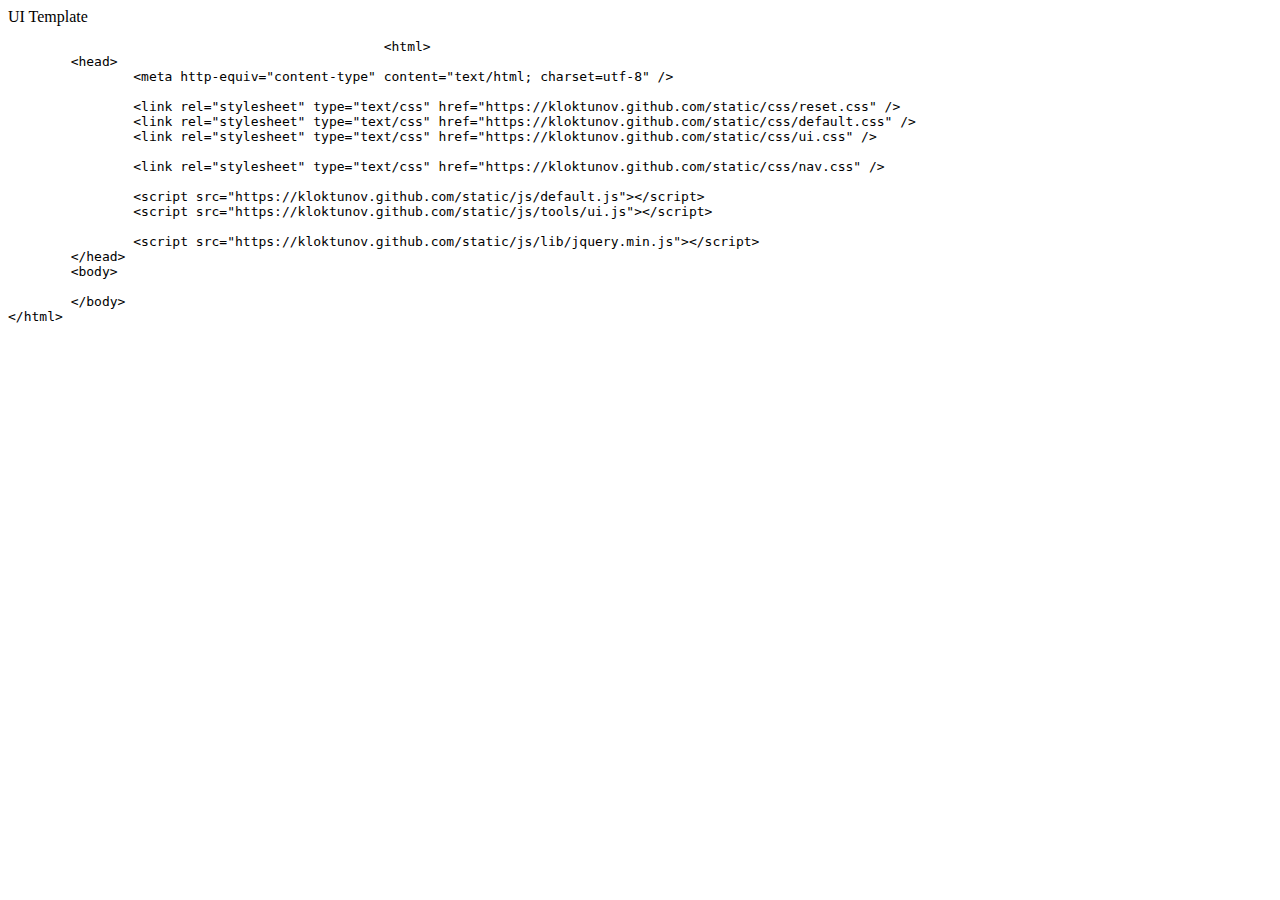
==== index.html @ 2763b74c "create index page" ====
<html>
	<head>

		<meta http-equiv="content-type" content="text/html; charset=utf-8" />

		<link rel="stylesheet" type="text/css" href="/static/css/reset.css" />
		<link rel="stylesheet" type="text/css" href="/static/css/default.css" />
		<link rel="stylesheet" type="text/css" href="/static/css/ui.css" />


		<script src="/static/js/default.js"></script>
		<script src="/static/js/tools/ui.js"></script>

		<script src="/static/js/lib/jquery.min.js"></script>

		<title>Quack UI Template</title>


		<!-- highlight.js -->
		<link rel="stylesheet" href="/static/highlightsjs/styles/atom-one-dark.css">
		<script src="/static/highlightsjs/highlight.pack.js"></script>
		<script>hljs.initHighlightingOnLoad();</script>
		<!-- highlight.js -->
		<link rel="stylesheet" type="text/css" href="/static/css/nav.css" />

	</head>
	<body>

			<div class="center">
				<div class="main">
					
					<div class="title">UI Template</div>

					<pre class="insert_code">
						<code class="html">&lt;html&gt;<br/>	&lt;head&gt;<br/>		&lt;meta http-equiv=&quot;content-type&quot; content=&quot;text/html; charset=utf-8&quot; /&gt;<br/><br/>		&lt;link rel=&quot;stylesheet&quot; type=&quot;text/css&quot; href=&quot;https://kloktunov.github.com/static/css/reset.css&quot; /&gt;<br/>		&lt;link rel=&quot;stylesheet&quot; type=&quot;text/css&quot; href=&quot;https://kloktunov.github.com/static/css/default.css&quot; /&gt;<br/>		&lt;link rel=&quot;stylesheet&quot; type=&quot;text/css&quot; href=&quot;https://kloktunov.github.com/static/css/ui.css&quot; /&gt;<br/><br/>		&lt;link rel=&quot;stylesheet&quot; type=&quot;text/css&quot; href=&quot;https://kloktunov.github.com/static/css/nav.css&quot; /&gt;<br/><br/>		&lt;script src=&quot;https://kloktunov.github.com/static/js/default.js&quot;&gt;&lt;/script&gt;<br/>		&lt;script src=&quot;https://kloktunov.github.com/static/js/tools/ui.js&quot;&gt;&lt;/script&gt;<br/><br/>		&lt;script src=&quot;https://kloktunov.github.com/static/js/lib/jquery.min.js&quot;&gt;&lt;/script&gt;<br/>	&lt;/head&gt;<br/>	&lt;body&gt;<br/>		<br/>	&lt;/body&gt;<br/>&lt;/html&gt;</code>
					</pre>

					</div>
				</div>
			</div>

	</body>
</html>
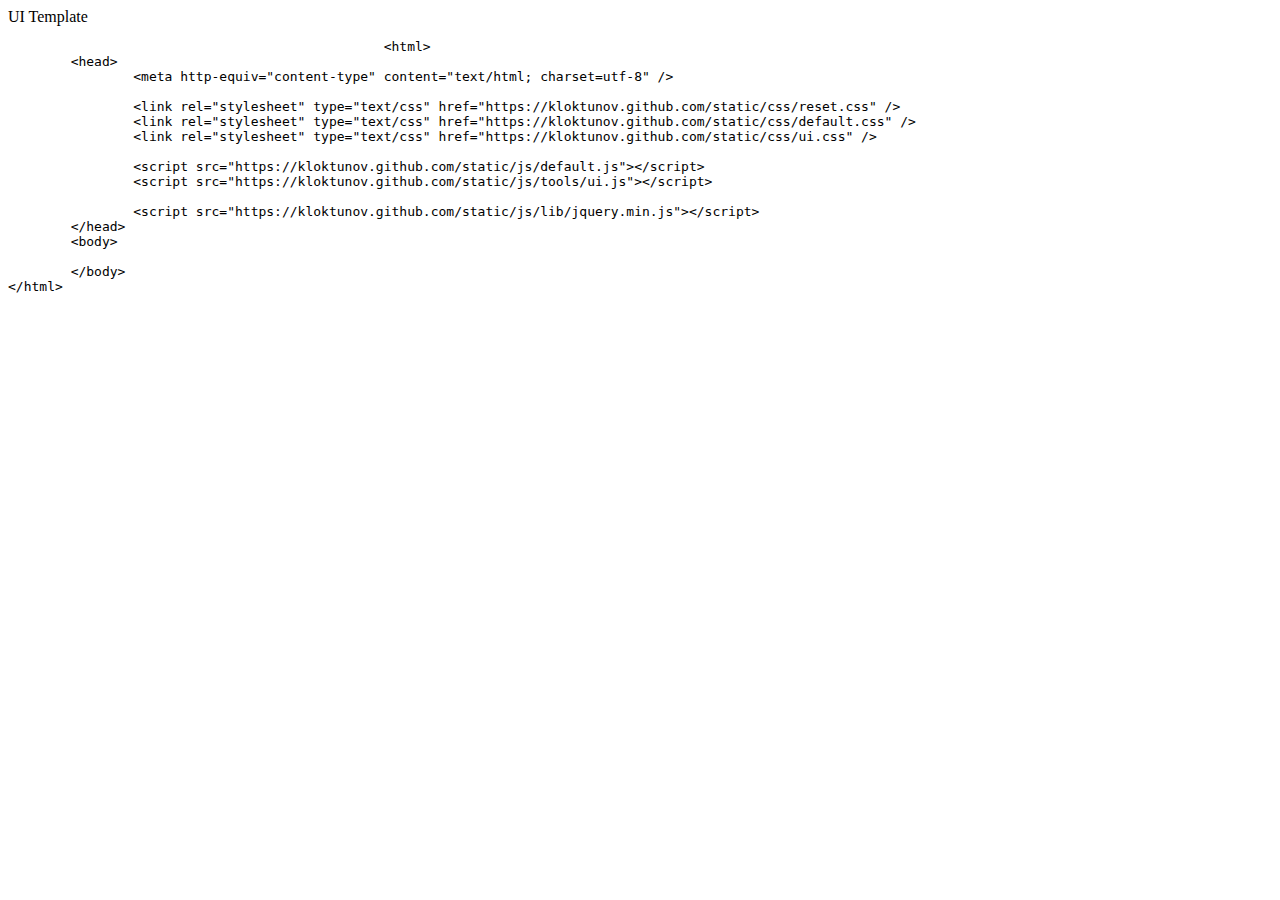
==== commit 743cacfe: "update index page #1" ====
--- a/index.html
+++ b/index.html
@@ -32,7 +32,7 @@
 					<div class="title">UI Template</div>
 
 					<pre class="insert_code">
-						<code class="html">&lt;html&gt;<br/>	&lt;head&gt;<br/>		&lt;meta http-equiv=&quot;content-type&quot; content=&quot;text/html; charset=utf-8&quot; /&gt;<br/><br/>		&lt;link rel=&quot;stylesheet&quot; type=&quot;text/css&quot; href=&quot;https://kloktunov.github.com/static/css/reset.css&quot; /&gt;<br/>		&lt;link rel=&quot;stylesheet&quot; type=&quot;text/css&quot; href=&quot;https://kloktunov.github.com/static/css/default.css&quot; /&gt;<br/>		&lt;link rel=&quot;stylesheet&quot; type=&quot;text/css&quot; href=&quot;https://kloktunov.github.com/static/css/ui.css&quot; /&gt;<br/><br/>		&lt;link rel=&quot;stylesheet&quot; type=&quot;text/css&quot; href=&quot;https://kloktunov.github.com/static/css/nav.css&quot; /&gt;<br/><br/>		&lt;script src=&quot;https://kloktunov.github.com/static/js/default.js&quot;&gt;&lt;/script&gt;<br/>		&lt;script src=&quot;https://kloktunov.github.com/static/js/tools/ui.js&quot;&gt;&lt;/script&gt;<br/><br/>		&lt;script src=&quot;https://kloktunov.github.com/static/js/lib/jquery.min.js&quot;&gt;&lt;/script&gt;<br/>	&lt;/head&gt;<br/>	&lt;body&gt;<br/>		<br/>	&lt;/body&gt;<br/>&lt;/html&gt;</code>
+						<code class="html">&lt;html&gt;<br/>	&lt;head&gt;<br/>		&lt;meta http-equiv=&quot;content-type&quot; content=&quot;text/html; charset=utf-8&quot; /&gt;<br/><br/>		&lt;link rel=&quot;stylesheet&quot; type=&quot;text/css&quot; href=&quot;https://kloktunov.github.com/static/css/reset.css&quot; /&gt;<br/>		&lt;link rel=&quot;stylesheet&quot; type=&quot;text/css&quot; href=&quot;https://kloktunov.github.com/static/css/default.css&quot; /&gt;<br/>		&lt;link rel=&quot;stylesheet&quot; type=&quot;text/css&quot; href=&quot;https://kloktunov.github.com/static/css/ui.css&quot; /&gt;<br/><br/>		&lt;script src=&quot;https://kloktunov.github.com/static/js/default.js&quot;&gt;&lt;/script&gt;<br/>		&lt;script src=&quot;https://kloktunov.github.com/static/js/tools/ui.js&quot;&gt;&lt;/script&gt;<br/><br/>		&lt;script src=&quot;https://kloktunov.github.com/static/js/lib/jquery.min.js&quot;&gt;&lt;/script&gt;<br/>	&lt;/head&gt;<br/>	&lt;body&gt;<br/>		<br/>	&lt;/body&gt;<br/>&lt;/html&gt;</code>
 					</pre>
 
 					</div>
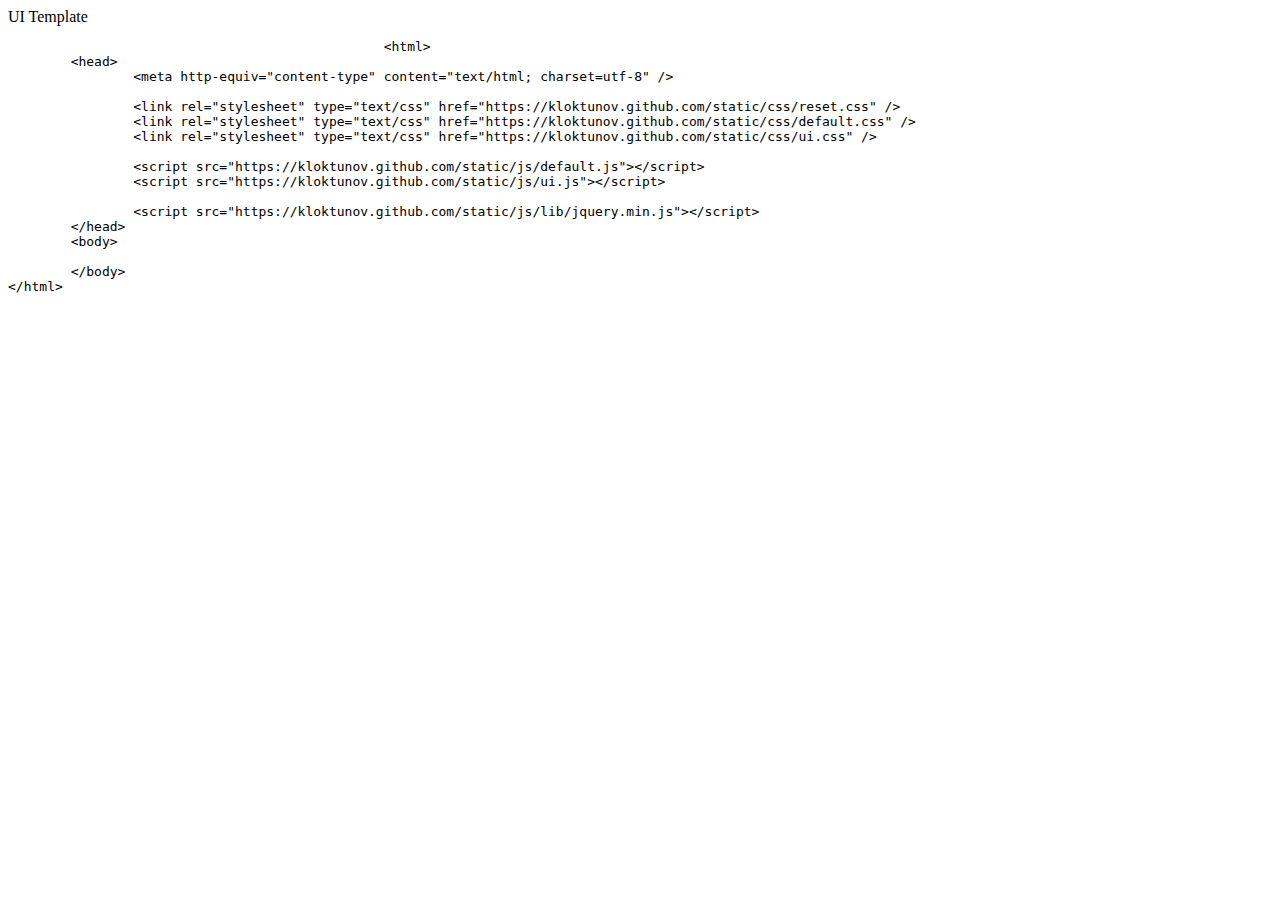
==== commit 86e10f83: "update index #1" ====
--- a/index.html
+++ b/index.html
@@ -32,7 +32,7 @@
 					<div class="title">UI Template</div>
 
 					<pre class="insert_code">
-						<code class="html">&lt;html&gt;<br/>	&lt;head&gt;<br/>		&lt;meta http-equiv=&quot;content-type&quot; content=&quot;text/html; charset=utf-8&quot; /&gt;<br/><br/>		&lt;link rel=&quot;stylesheet&quot; type=&quot;text/css&quot; href=&quot;https://kloktunov.github.com/static/css/reset.css&quot; /&gt;<br/>		&lt;link rel=&quot;stylesheet&quot; type=&quot;text/css&quot; href=&quot;https://kloktunov.github.com/static/css/default.css&quot; /&gt;<br/>		&lt;link rel=&quot;stylesheet&quot; type=&quot;text/css&quot; href=&quot;https://kloktunov.github.com/static/css/ui.css&quot; /&gt;<br/><br/>		&lt;script src=&quot;https://kloktunov.github.com/static/js/default.js&quot;&gt;&lt;/script&gt;<br/>		&lt;script src=&quot;https://kloktunov.github.com/static/js/tools/ui.js&quot;&gt;&lt;/script&gt;<br/><br/>		&lt;script src=&quot;https://kloktunov.github.com/static/js/lib/jquery.min.js&quot;&gt;&lt;/script&gt;<br/>	&lt;/head&gt;<br/>	&lt;body&gt;<br/>		<br/>	&lt;/body&gt;<br/>&lt;/html&gt;</code>
+						<code class="html">&lt;html&gt;<br/>	&lt;head&gt;<br/>		&lt;meta http-equiv=&quot;content-type&quot; content=&quot;text/html; charset=utf-8&quot; /&gt;<br/><br/>		&lt;link rel=&quot;stylesheet&quot; type=&quot;text/css&quot; href=&quot;https://kloktunov.github.com/static/css/reset.css&quot; /&gt;<br/>		&lt;link rel=&quot;stylesheet&quot; type=&quot;text/css&quot; href=&quot;https://kloktunov.github.com/static/css/default.css&quot; /&gt;<br/>		&lt;link rel=&quot;stylesheet&quot; type=&quot;text/css&quot; href=&quot;https://kloktunov.github.com/static/css/ui.css&quot; /&gt;<br/><br/>		&lt;script src=&quot;https://kloktunov.github.com/static/js/default.js&quot;&gt;&lt;/script&gt;<br/>		&lt;script src=&quot;https://kloktunov.github.com/static/js/ui.js&quot;&gt;&lt;/script&gt;<br/><br/>		&lt;script src=&quot;https://kloktunov.github.com/static/js/lib/jquery.min.js&quot;&gt;&lt;/script&gt;<br/>	&lt;/head&gt;<br/>	&lt;body&gt;<br/>		<br/>	&lt;/body&gt;<br/>&lt;/html&gt;</code>
 					</pre>
 
 					</div>
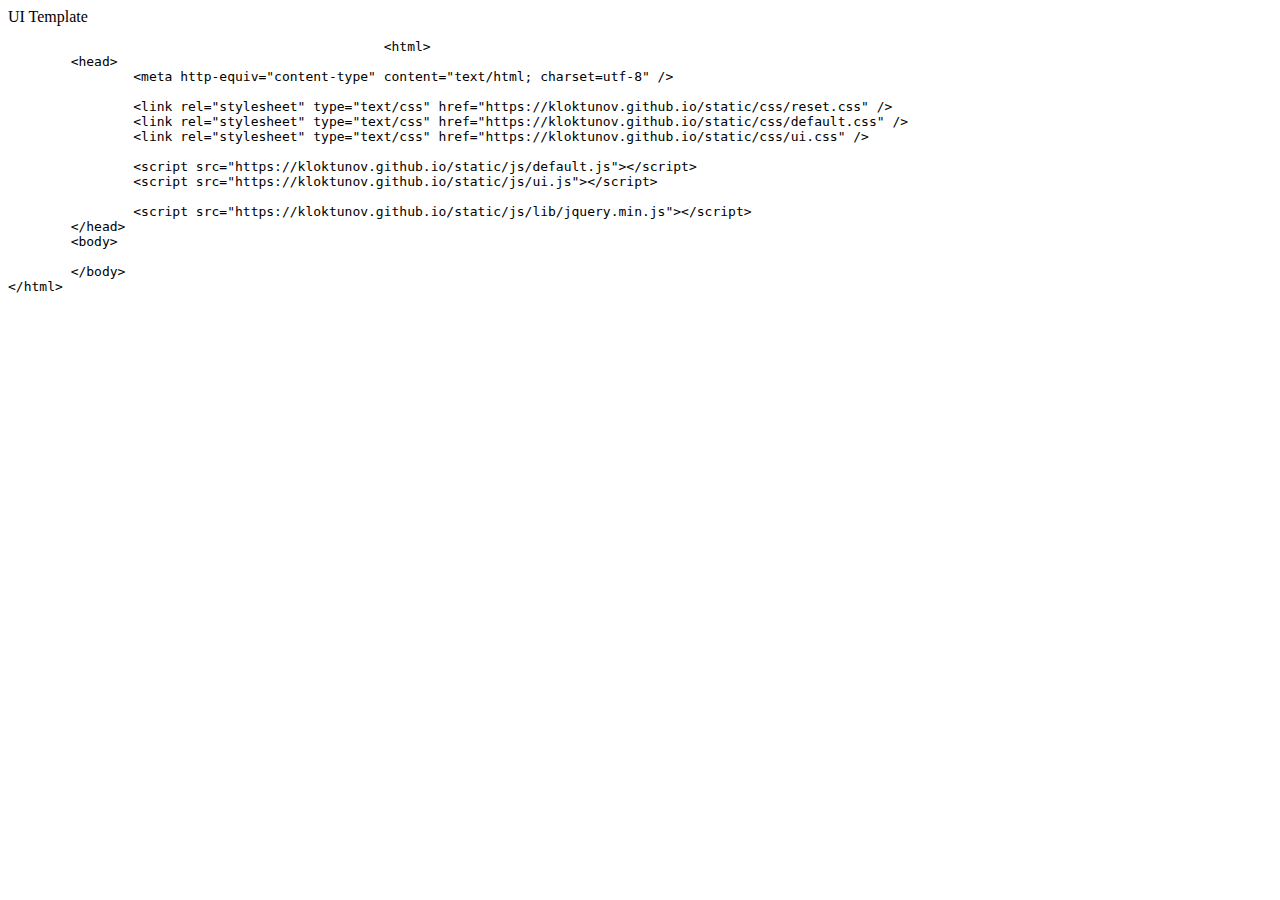
==== commit 984f1e28: "update .com to .io" ====
--- a/index.html
+++ b/index.html
@@ -6,12 +6,6 @@
 		<link rel="stylesheet" type="text/css" href="/static/css/reset.css" />
 		<link rel="stylesheet" type="text/css" href="/static/css/default.css" />
 		<link rel="stylesheet" type="text/css" href="/static/css/ui.css" />
-
-
-		<script src="/static/js/default.js"></script>
-		<script src="/static/js/tools/ui.js"></script>
-
-		<script src="/static/js/lib/jquery.min.js"></script>
 
 		<title>Quack UI Template</title>
 
@@ -32,7 +26,7 @@
 					<div class="title">UI Template</div>
 
 					<pre class="insert_code">
-						<code class="html">&lt;html&gt;<br/>	&lt;head&gt;<br/>		&lt;meta http-equiv=&quot;content-type&quot; content=&quot;text/html; charset=utf-8&quot; /&gt;<br/><br/>		&lt;link rel=&quot;stylesheet&quot; type=&quot;text/css&quot; href=&quot;https://kloktunov.github.com/static/css/reset.css&quot; /&gt;<br/>		&lt;link rel=&quot;stylesheet&quot; type=&quot;text/css&quot; href=&quot;https://kloktunov.github.com/static/css/default.css&quot; /&gt;<br/>		&lt;link rel=&quot;stylesheet&quot; type=&quot;text/css&quot; href=&quot;https://kloktunov.github.com/static/css/ui.css&quot; /&gt;<br/><br/>		&lt;script src=&quot;https://kloktunov.github.com/static/js/default.js&quot;&gt;&lt;/script&gt;<br/>		&lt;script src=&quot;https://kloktunov.github.com/static/js/ui.js&quot;&gt;&lt;/script&gt;<br/><br/>		&lt;script src=&quot;https://kloktunov.github.com/static/js/lib/jquery.min.js&quot;&gt;&lt;/script&gt;<br/>	&lt;/head&gt;<br/>	&lt;body&gt;<br/>		<br/>	&lt;/body&gt;<br/>&lt;/html&gt;</code>
+						<code class="html">&lt;html&gt;<br/>	&lt;head&gt;<br/>		&lt;meta http-equiv=&quot;content-type&quot; content=&quot;text/html; charset=utf-8&quot; /&gt;<br/><br/>		&lt;link rel=&quot;stylesheet&quot; type=&quot;text/css&quot; href=&quot;https://kloktunov.github.io/static/css/reset.css&quot; /&gt;<br/>		&lt;link rel=&quot;stylesheet&quot; type=&quot;text/css&quot; href=&quot;https://kloktunov.github.io/static/css/default.css&quot; /&gt;<br/>		&lt;link rel=&quot;stylesheet&quot; type=&quot;text/css&quot; href=&quot;https://kloktunov.github.io/static/css/ui.css&quot; /&gt;<br/><br/>		&lt;script src=&quot;https://kloktunov.github.io/static/js/default.js&quot;&gt;&lt;/script&gt;<br/>		&lt;script src=&quot;https://kloktunov.github.io/static/js/ui.js&quot;&gt;&lt;/script&gt;<br/><br/>		&lt;script src=&quot;https://kloktunov.github.io/static/js/lib/jquery.min.js&quot;&gt;&lt;/script&gt;<br/>	&lt;/head&gt;<br/>	&lt;body&gt;<br/>		<br/>	&lt;/body&gt;<br/>&lt;/html&gt;</code>
 					</pre>
 
 					</div>
